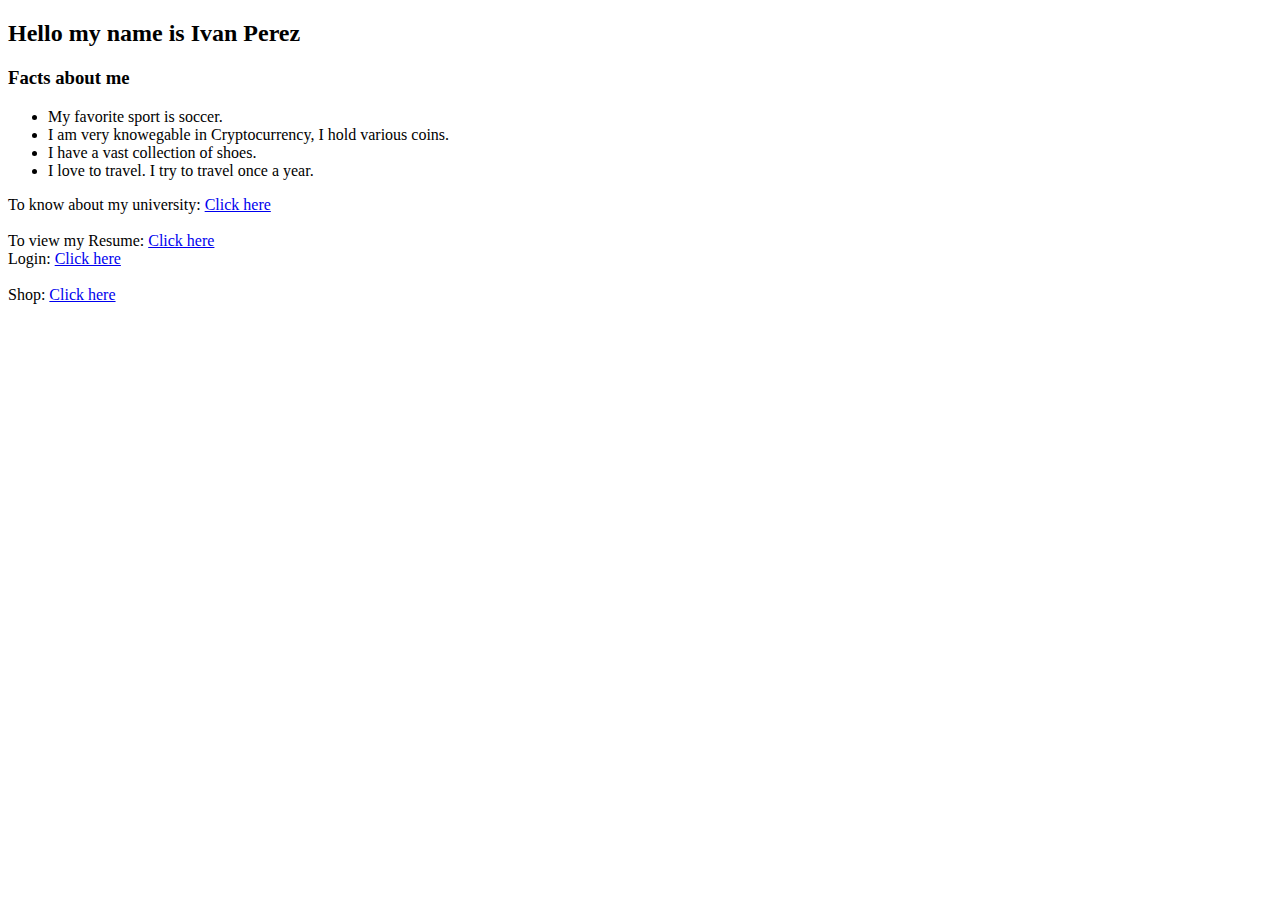
==== index.html @ 8b8ac654 "Update index.html" ====
<!DOCTYPE html>
<html>
<head>
        <title>Project 1</title>
</head>
<body>
<h2><b>Hello my name is Ivan Perez</b></h2>        
<h3><b>Facts about me</b></h3>
        <ul>
                <li>My favorite sport is soccer.</li>
                <li>I am very knowegable in Cryptocurrency, I hold various coins. </li>
                <li>I have a vast collection of shoes.</li>
                <li>I love to travel. I try to travel once a year.</li>
        </ul>
        To know about my university: <a href="myUniversity.html">Click here</a><br><br>
        To view my Resume: <a href="Resume.html">Click here</a>
      <br>  Login: <a href="index(2).php">Click here</a> <br>
        <br>  Shop: <a href="index.php">Click here</a> <br>
</body>
</html>
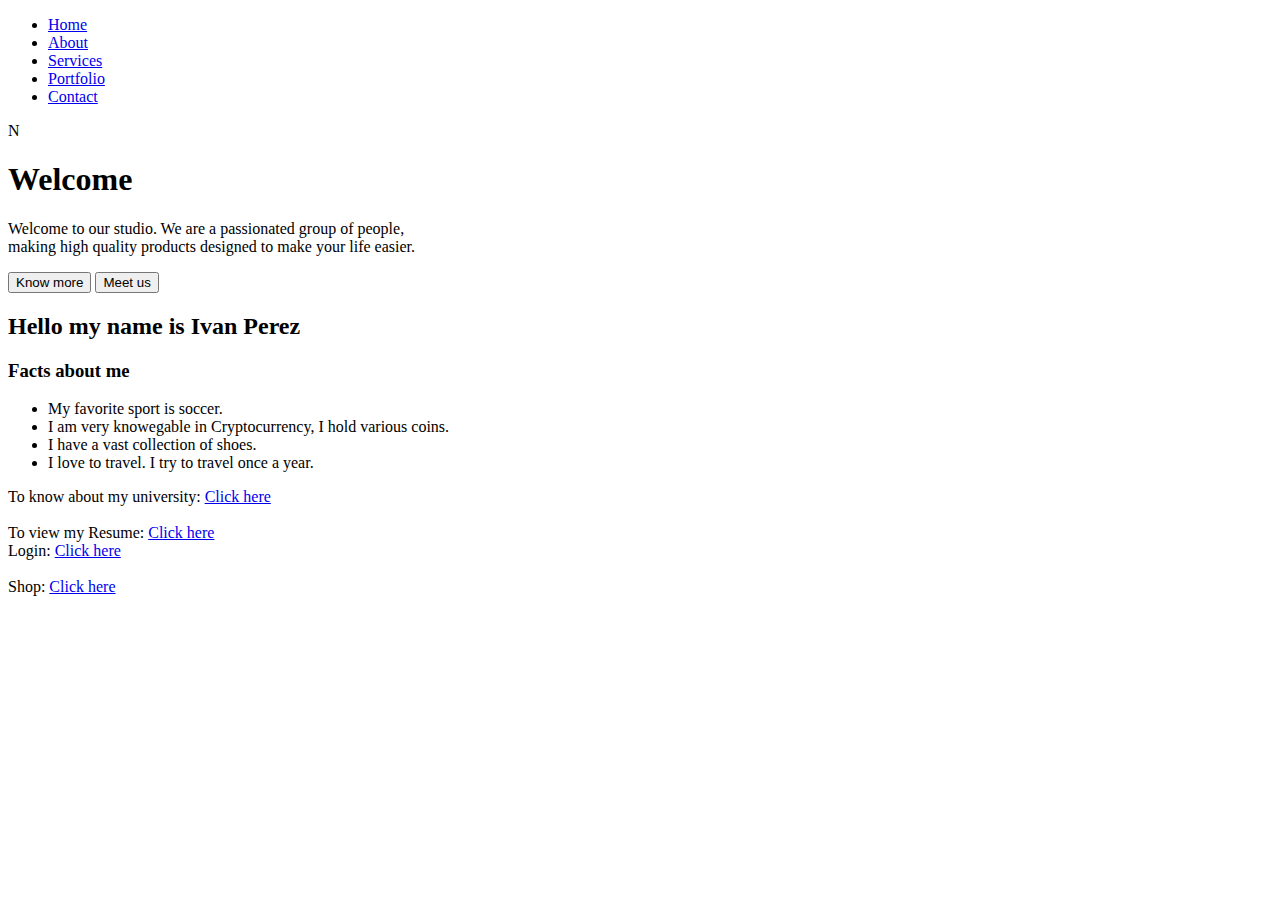
==== commit 259afff8: "Update index.html" ====
--- a/index.html
+++ b/index.html
@@ -1,9 +1,45 @@
 <!DOCTYPE html>
 <html>
 <head>
-        <title>Project 1</title>
+        <title>My Life</title>
 </head>
 <body>
+ <link href="https://fonts.googleapis.com/css?family=Josefin+Sans" rel="stylesheet">
+
+<!-- Background & animion & navbar & title -->
+  <div class="container-fluid">
+<!-- Background animtion-->
+    <div class="background">
+       <div class="cube"></div>
+       <div class="cube"></div>
+       <div class="cube"></div>
+       <div class="cube"></div>
+      <div class="cube"></div>
+    </div>
+<!-- header -->
+   <header>
+<!-- navbar -->
+     <nav>
+        <ul>
+           <li><a href="#">Home</a></li>
+            <li><a href="#">About</a></li>
+            <li><a href="#">Services</a></li>
+            <li><a href="#">Portfolio</a></li>
+            <li><a href="#">Contact</a></li>
+         </ul>
+       </nav>
+<!-- logo -->
+      <div class="logo"><span>N</span></div>
+<!-- title & content -->
+      <section class="header-content">
+         <h1>Welcome</h1>
+        <p> Welcome to our studio. We are a passionated group of people,<br>
+           making high quality products designed to make your life easier.</p>
+        <button>Know more</button>
+        <button>Meet us</button>
+      </section>
+  </header>
+        
 <h2><b>Hello my name is Ivan Perez</b></h2>        
 <h3><b>Facts about me</b></h3>
         <ul>
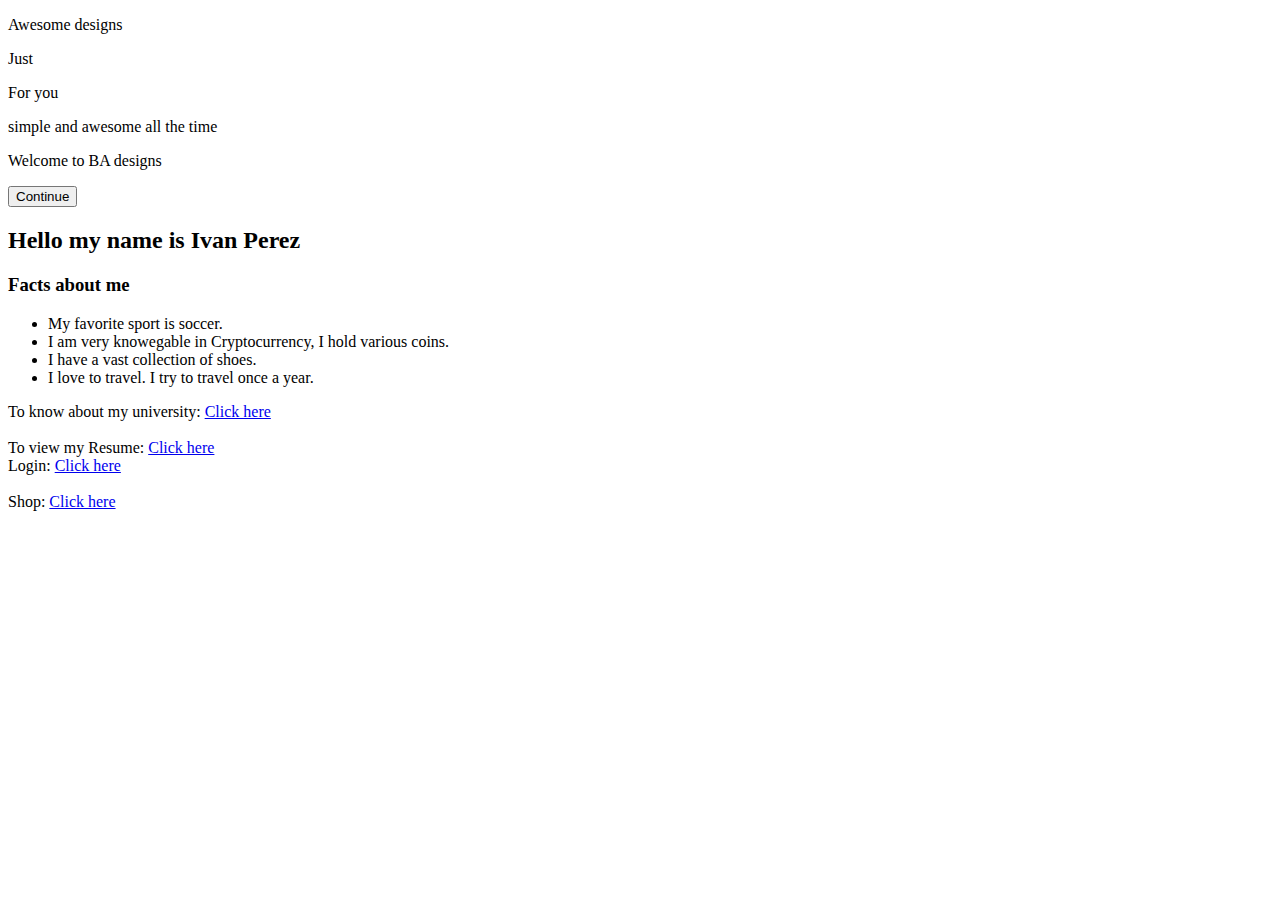
==== commit a7bf9dde: "Update index.html" ====
--- a/index.html
+++ b/index.html
@@ -4,41 +4,22 @@
         <title>My Life</title>
 </head>
 <body>
- <link href="https://fonts.googleapis.com/css?family=Josefin+Sans" rel="stylesheet">
-
-<!-- Background & animion & navbar & title -->
-  <div class="container-fluid">
-<!-- Background animtion-->
-    <div class="background">
-       <div class="cube"></div>
-       <div class="cube"></div>
-       <div class="cube"></div>
-       <div class="cube"></div>
-      <div class="cube"></div>
-    </div>
-<!-- header -->
-   <header>
-<!-- navbar -->
-     <nav>
-        <ul>
-           <li><a href="#">Home</a></li>
-            <li><a href="#">About</a></li>
-            <li><a href="#">Services</a></li>
-            <li><a href="#">Portfolio</a></li>
-            <li><a href="#">Contact</a></li>
-         </ul>
-       </nav>
-<!-- logo -->
-      <div class="logo"><span>N</span></div>
-<!-- title & content -->
-      <section class="header-content">
-         <h1>Welcome</h1>
-        <p> Welcome to our studio. We are a passionated group of people,<br>
-           making high quality products designed to make your life easier.</p>
-        <button>Know more</button>
-        <button>Meet us</button>
-      </section>
-  </header>
+<link href="https://fonts.googleapis.com/css?family=Roboto:100" rel="stylesheet">
+<p id='head1' class='header'>Awesome designs</p>
+<p id='head2' class='header'>Just</p>
+<p id='head3' class='header'>For you</p>
+<p id='head4' class='header'>simple and awesome all the time</p>
+<p id='head5' class='header'>Welcome to BA designs</p>
+<button>Continue</button>
+  <div class='light x1'></div>
+  <div class='light x2'></div>
+  <div class='light x3'></div>
+  <div class='light x4'></div>
+  <div class='light x5'></div>
+  <div class='light x6'></div>
+  <div class='light x7'></div>
+  <div class='light x8'></div>
+  <div class='light x9'></div>
         
 <h2><b>Hello my name is Ivan Perez</b></h2>        
 <h3><b>Facts about me</b></h3>
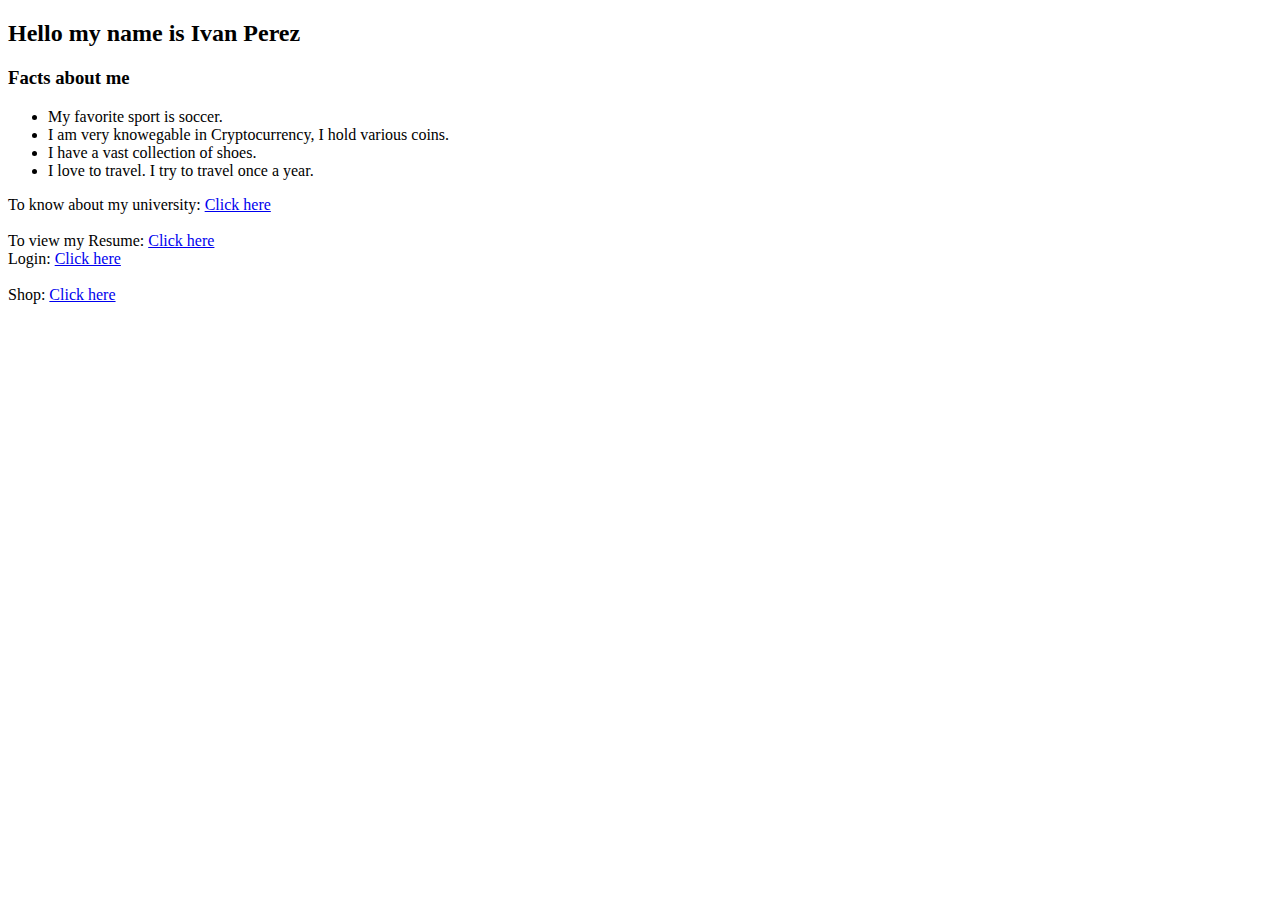
==== commit 1089d944: "Update index.html" ====
--- a/index.html
+++ b/index.html
@@ -4,22 +4,13 @@
         <title>My Life</title>
 </head>
 <body>
-<link href="https://fonts.googleapis.com/css?family=Roboto:100" rel="stylesheet">
-<p id='head1' class='header'>Awesome designs</p>
-<p id='head2' class='header'>Just</p>
-<p id='head3' class='header'>For you</p>
-<p id='head4' class='header'>simple and awesome all the time</p>
-<p id='head5' class='header'>Welcome to BA designs</p>
-<button>Continue</button>
-  <div class='light x1'></div>
-  <div class='light x2'></div>
-  <div class='light x3'></div>
-  <div class='light x4'></div>
-  <div class='light x5'></div>
-  <div class='light x6'></div>
-  <div class='light x7'></div>
-  <div class='light x8'></div>
-  <div class='light x9'></div>
+ <style>
+body {
+  background-image: url("https://pin.it/1gaEPaf");
+  background-position: 50% 50%;
+  background-repeat: repeat;
+}
+</style>
         
 <h2><b>Hello my name is Ivan Perez</b></h2>        
 <h3><b>Facts about me</b></h3>
